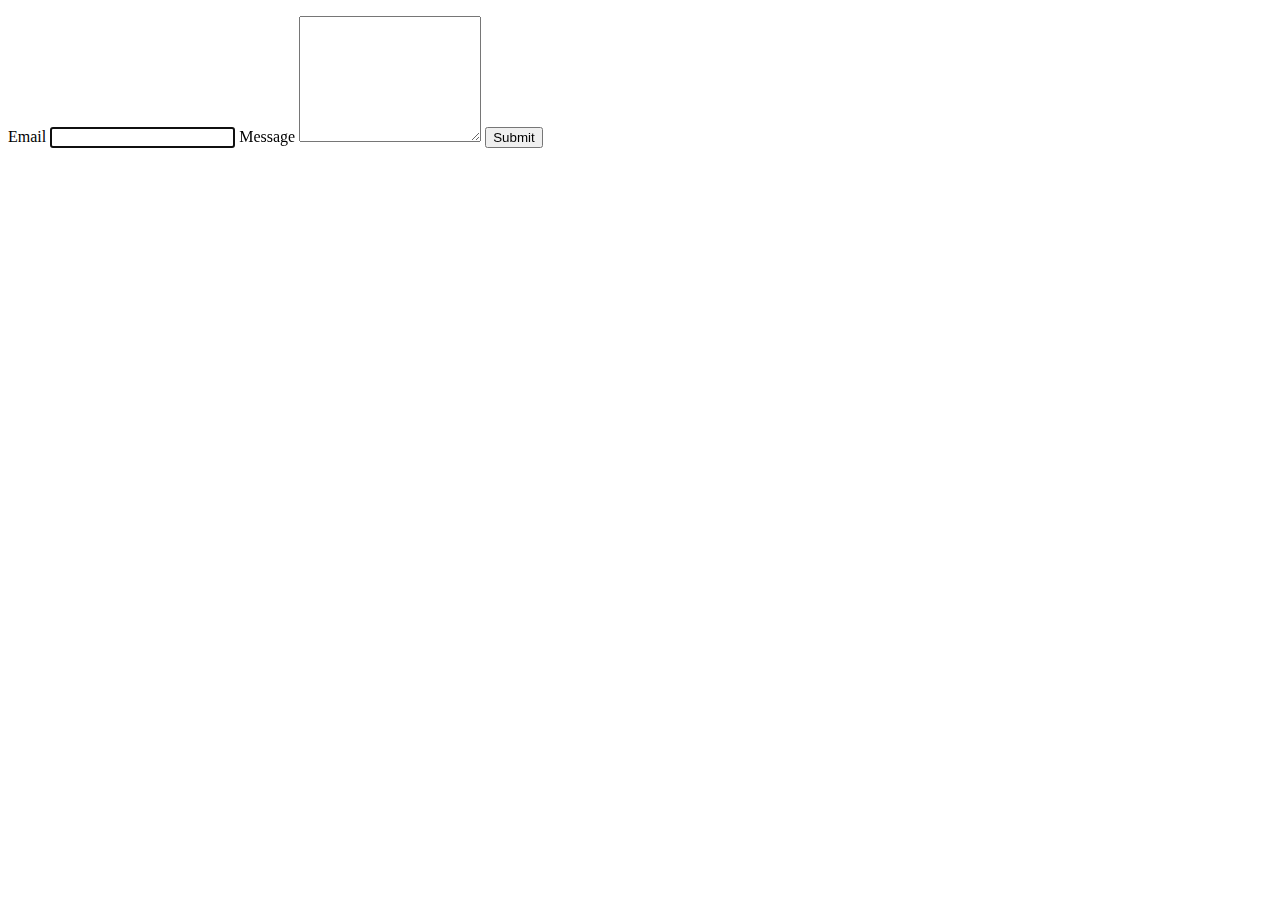
==== index.html @ 6a6cd427 "Deploying to gh-pages from @ oko1o/goit-js-hw-09@520243753aecf5f37373e3e7707617ec3da2f828 🚀" ====
<!DOCTYPE html>
<html lang="en">
  <head>
    <meta charset="UTF-8" />
    <link rel="icon" type="image/svg+xml" href="/goit-js-hw-09/favicon.svg" />
    <meta name="viewport" content="width=device-width, initial-scale=1.0" />
    <title>Vanilla App Template</title>
    
    <script type="module" crossorigin src="/goit-js-hw-09/commonHelpers3.js"></script>
    <link rel="modulepreload" crossorigin href="/goit-js-hw-09/assets/vendor-10cb7c31.js">
    <link rel="stylesheet" href="/goit-js-hw-09/assets/vendor-a088063d.css">
    <link rel="stylesheet" href="/goit-js-hw-09/assets/index-641878e4.css">
  </head>
  <body>

    <ul class="gallery"></ul>
    <form class="feedback-form" autocomplete="off">
    <label>
      Email
      <input type="email" name="email" autofocus />
    </label>
    <label>
      Message
      <textarea name="message" rows="8"></textarea>
    </label>
    <button type="submit">Submit</button>
  </form>

    
  </body>
</html>
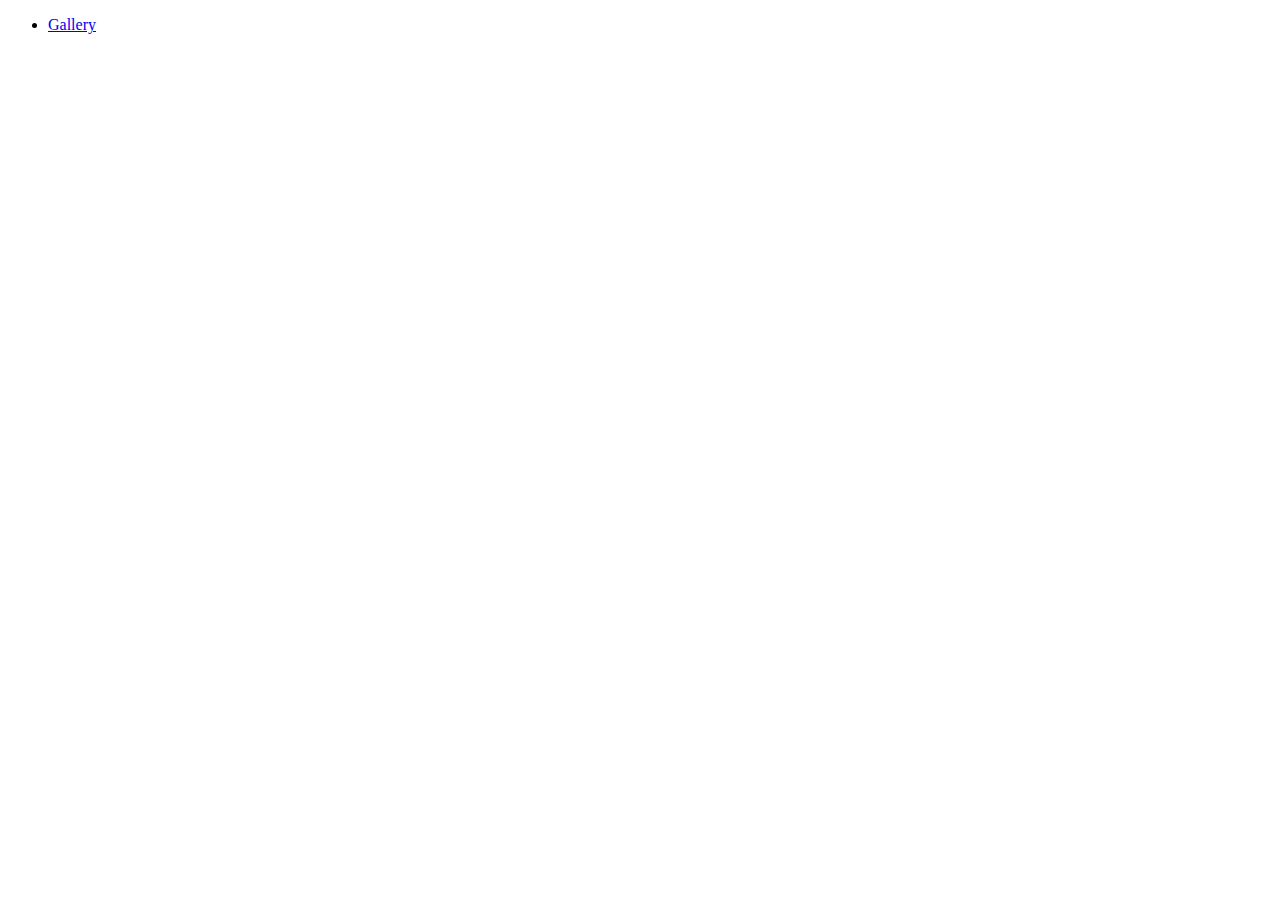
==== commit 2187e49d: "Deploying to gh-pages from @ oko1o/goit-js-hw-09@c6b28201af741ae1b0997ce56ef10152387811bb 🚀" ====
--- a/index.html
+++ b/index.html
@@ -8,13 +8,20 @@
     
     <script type="module" crossorigin src="/goit-js-hw-09/commonHelpers3.js"></script>
     <link rel="modulepreload" crossorigin href="/goit-js-hw-09/assets/vendor-10cb7c31.js">
+    <link rel="modulepreload" crossorigin href="/goit-js-hw-09/assets/1-gallery-b1686585.js">
+    <link rel="stylesheet" href="/goit-js-hw-09/assets/1-gallery-641878e4.css">
     <link rel="stylesheet" href="/goit-js-hw-09/assets/vendor-a088063d.css">
-    <link rel="stylesheet" href="/goit-js-hw-09/assets/index-641878e4.css">
   </head>
   <body>
+    <section>
+      <div>
+        <ul>
+          <li><a href="./1-gallery.html">Gallery</a></li>
+        </ul>
+      </div>
+    </section>
 
-    <ul class="gallery"></ul>
-    <form class="feedback-form" autocomplete="off">
+    <!-- <form class="feedback-form" autocomplete="off">
     <label>
       Email
       <input type="email" name="email" autofocus />
@@ -24,8 +31,9 @@
       <textarea name="message" rows="8"></textarea>
     </label>
     <button type="submit">Submit</button>
-  </form>
+  </form> -->
 
+    
     
   </body>
 </html>
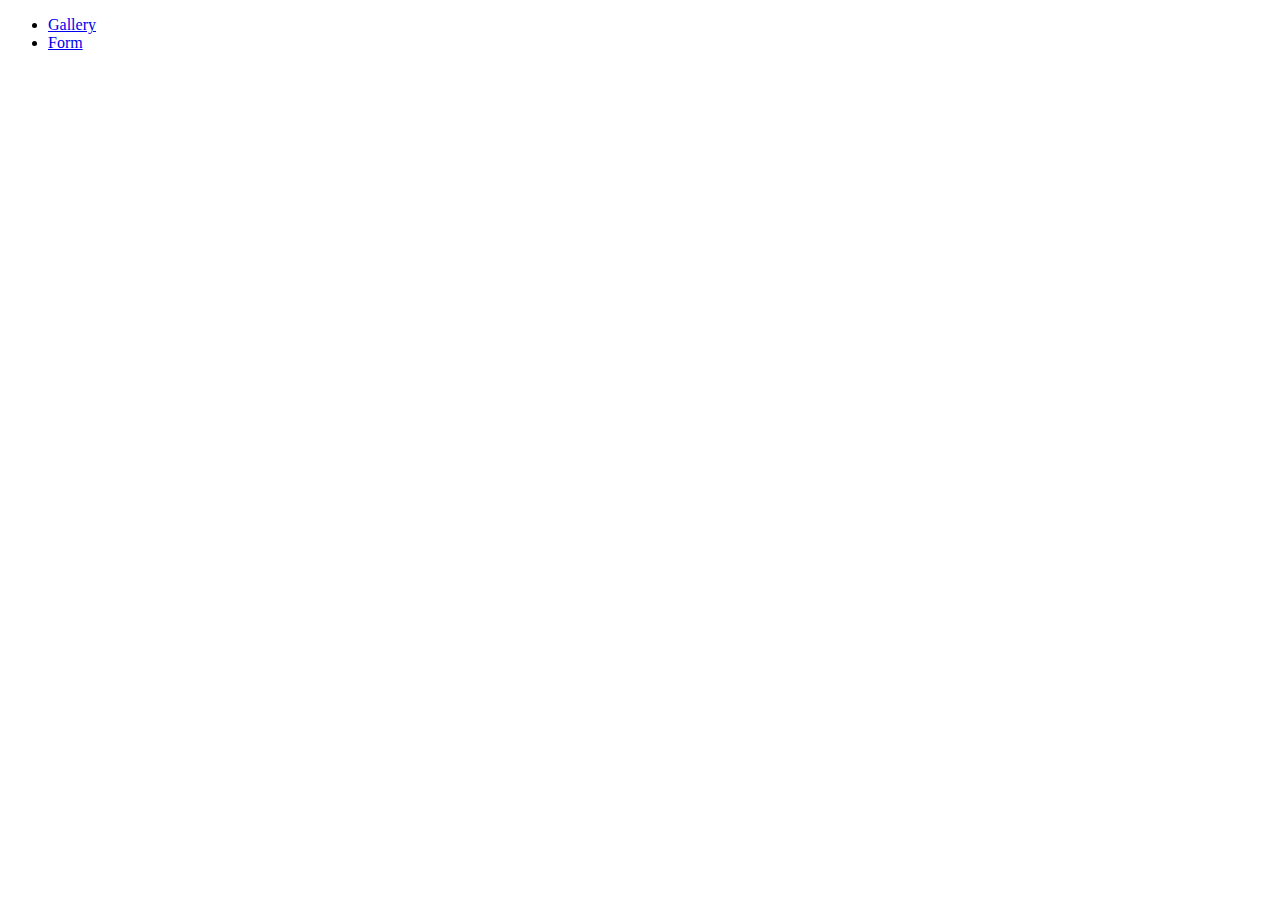
==== commit 0dea9d7c: "Deploying to gh-pages from @ oko1o/goit-js-hw-09@45a45370943d298b7c6a21fc2ed16e49d1e1631c 🚀" ====
--- a/index.html
+++ b/index.html
@@ -6,34 +6,12 @@
     <meta name="viewport" content="width=device-width, initial-scale=1.0" />
     <title>Vanilla App Template</title>
     
-    <script type="module" crossorigin src="/goit-js-hw-09/commonHelpers3.js"></script>
-    <link rel="modulepreload" crossorigin href="/goit-js-hw-09/assets/vendor-10cb7c31.js">
-    <link rel="modulepreload" crossorigin href="/goit-js-hw-09/assets/1-gallery-b1686585.js">
-    <link rel="stylesheet" href="/goit-js-hw-09/assets/1-gallery-641878e4.css">
-    <link rel="stylesheet" href="/goit-js-hw-09/assets/vendor-a088063d.css">
+    <link rel="stylesheet" href="/goit-js-hw-09/assets/styles-641878e4.css">
   </head>
   <body>
-    <section>
-      <div>
-        <ul>
-          <li><a href="./1-gallery.html">Gallery</a></li>
-        </ul>
-      </div>
-    </section>
-
-    <!-- <form class="feedback-form" autocomplete="off">
-    <label>
-      Email
-      <input type="email" name="email" autofocus />
-    </label>
-    <label>
-      Message
-      <textarea name="message" rows="8"></textarea>
-    </label>
-    <button type="submit">Submit</button>
-  </form> -->
-
-    
-    
+    <ul>
+      <li><a href="./1-gallery.html">Gallery</a></li>
+      <li><a href="./2-form.html">Form</a></li>
+    </ul>
   </body>
 </html>
